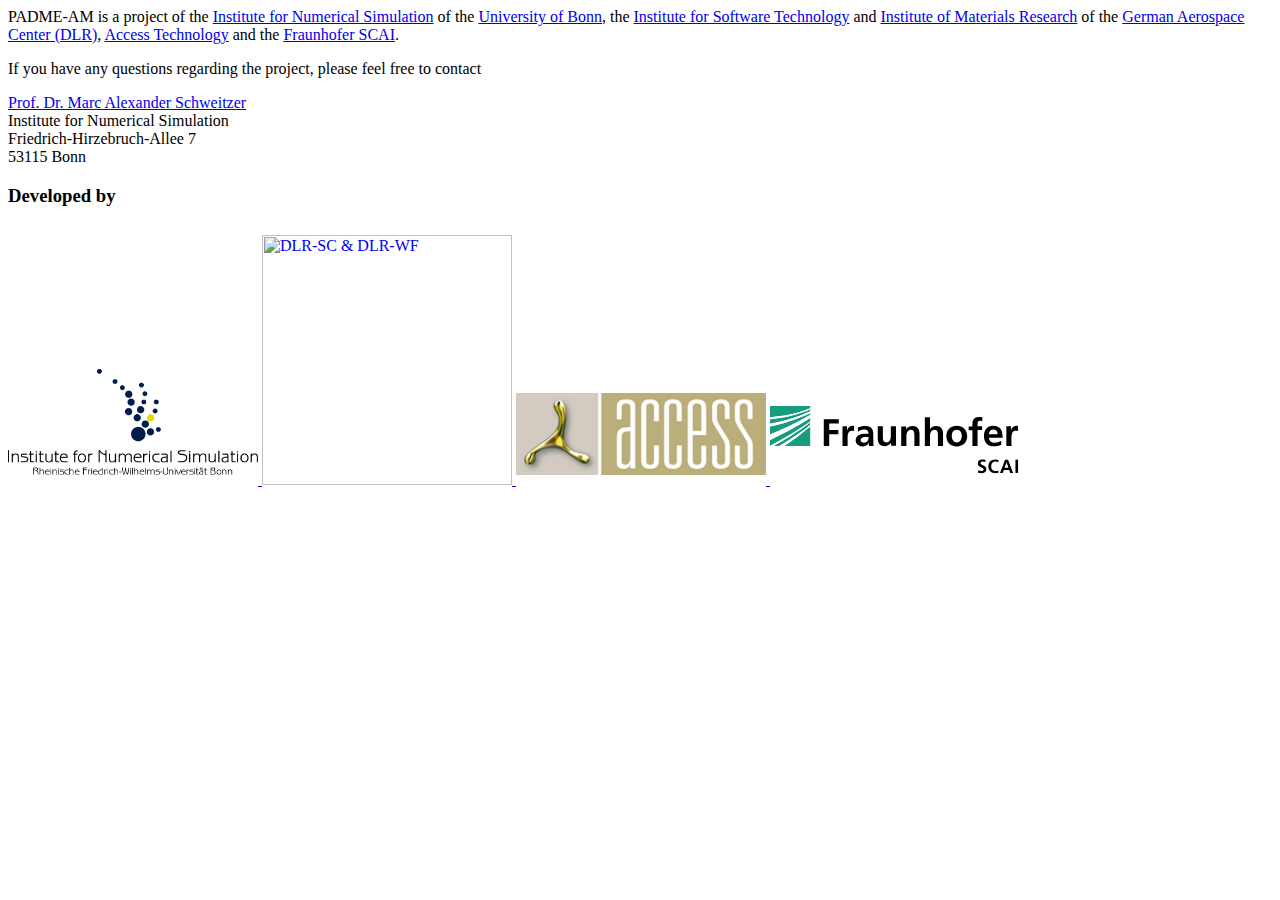
==== content/pages/5_contact.html @ 26babefc "add project partners and adapt legal stuff" ====
<html>
    <head>
        <title>Contact</title>
        <meta name="date" content="2023-04-24" />
        <meta name="authors" content="Sandro Elsweijer" />
        <meta name="summary" content="Contact" />
    </head>
    <body>
        <div class="col-md-9">
            <p>
                PADME-AM is a project of the <a href="https://ins.uni-bonn.de/" target="_blank">Institute for Numerical Simulation</a> 
                of the <a href="https://uni-bonn.de/" target="_blank">University of Bonn</a>, the <a href="https://www.dlr.de/sc/en/" target="_blank">Institute for Software Technology</a> 
                and <a href="https://www.dlr.de/wf/en/" target="_blank">Institute of Materials Research</a> of the 
                <a href="https://www.dlr.de/en/" target="_blank">German Aerospace Center (DLR)</a>, <a href="https://access-technology.de/" target="_blank">Access Technology</a> 
                and the <a href="https://www.scai.fraunhofer.de/en.html" target="_blank">Fraunhofer SCAI</a>.
            </p>
            <p>
	            If you have any questions regarding the project, please feel free to contact
            </p>
            <div class="contact-text">
                <p class="address">
                    <a href="mailto:schweitzer@ins.uni-bonn.de" class="contact-title"><i class="fa fa-envelope"></i> Prof. Dr. Marc Alexander Schweitzer</a><br/>
                    Institute for Numerical Simulation<br/>
                    Friedrich-Hirzebruch-Allee 7<br/>
                    53115 Bonn<br/>
                </p>
            </div>
        </div><!-- /.col-md-9-->
        <div class="col-md-3">
            <div class="sidebar">
                <aside class="widget widget_news_subs">
                    <h3 class="widget-title">
                        Developed by
                    </h3><!-- /.widget-title -->
                    <a href="https://ins.uni-bonn.de/" target="_blank">
                      <img src="images/contact/INSLogoEN.png" alt="INS" width="250"  vspace="10"> <!-- 2.34:1 -->
                    </a>
                    <a href="https://www.dlr.de/en/" target="_blank">
                      <img src="images/contact/DLR_Logo_EN_schwarz.png" alt="DLR-SC & DLR-WF" width="250"  vspace="10"> <!-- 3.32:1 -->
                    </a>
                    <a href="https://access-technology.de/" target="_blank">
                      <img src="images/contact/Access-Logo.jpg" alt="Access Technology" width="250" vspace="10"> <!-- 3.05:1 -->
                    </a>
                    <a href="https://www.scai.fraunhofer.de/en.html" target="_blank">
                      <img src="images/contact/scai_logo.svg" alt="Fraunhofer SCAI" width="250" vspace="10">
                    </a>

                </aside><!-- /.widget -->
            </div><!-- /.sidebar -->
        </div><!-- /.col-md-3-->
    </body>
</html>
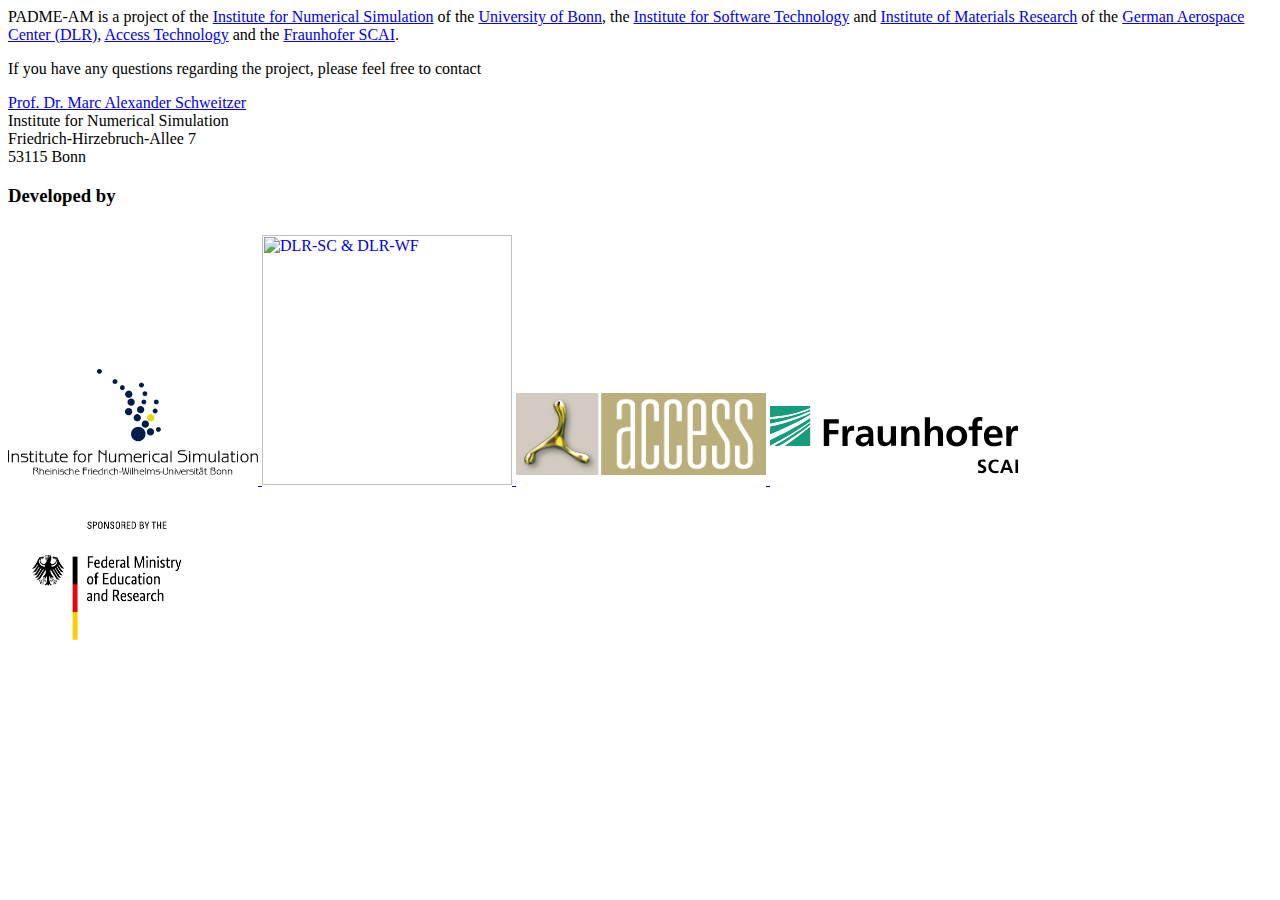
==== commit fdacc3da: "add bmbf and remove news" ====
--- a/content/pages/5_contact.html
+++ b/content/pages/5_contact.html
@@ -46,6 +46,11 @@
                     </a>
 
                 </aside><!-- /.widget -->
+                <aside class="widget widget_news_subs">
+                    <a href="https://www.bmbf.de/bmbf/en/home/home_node.html" target="_blank">
+                      <img src="images/contact/BMBF_gefoerdert_2017_en.jpg" alt="BMBF" width="250"  vspace="10"> <!-- 2.34:1 -->
+                    </a>
+                </aside><!-- /.widget -->
             </div><!-- /.sidebar -->
         </div><!-- /.col-md-3-->
     </body>
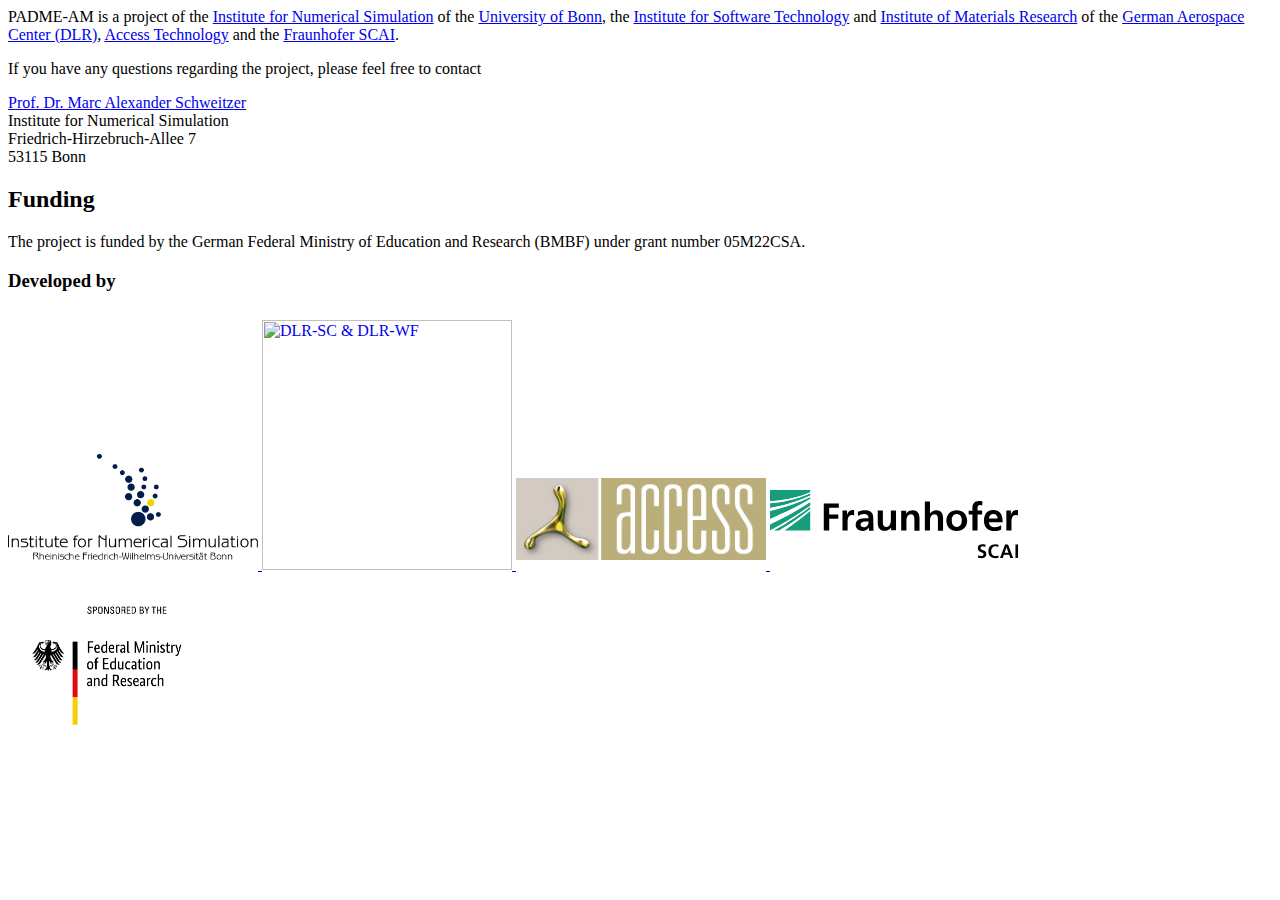
==== commit 629dd82c: "add grant number" ====
--- a/content/pages/5_contact.html
+++ b/content/pages/5_contact.html
@@ -25,6 +25,14 @@
                     53115 Bonn<br/>
                 </p>
             </div>
+            <div class="row about-us section-padding pb0">
+				<h2 class="section-title">Funding</h2>
+                <div class="about-text">
+                    <p>
+                        The project is funded by the German Federal Ministry of Education and Research (BMBF) under grant number 05M22CSA.
+                    </p>
+                </div>
+			</div>
         </div><!-- /.col-md-9-->
         <div class="col-md-3">
             <div class="sidebar">
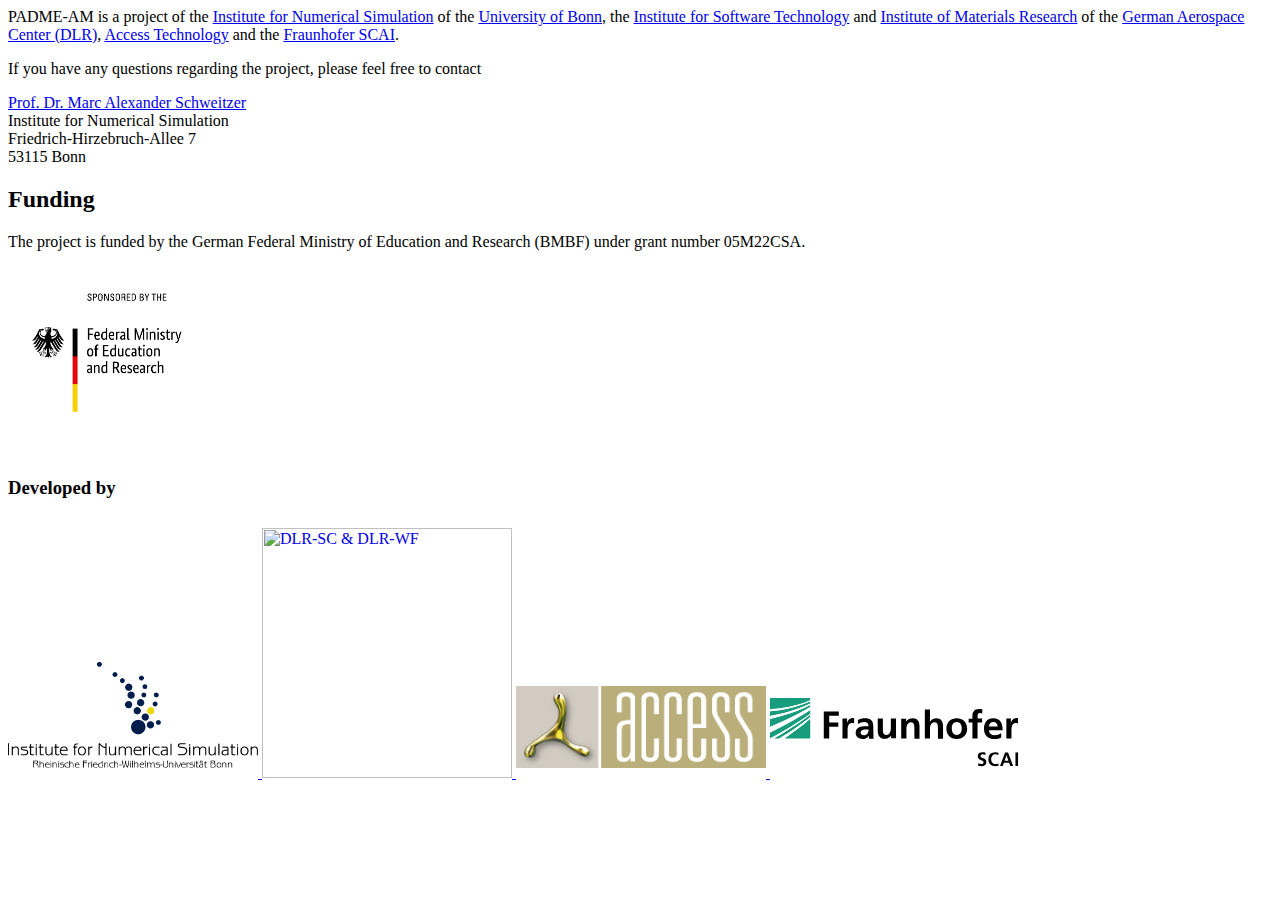
==== commit 316f4b31: "move bmbf logo" ====
--- a/content/pages/5_contact.html
+++ b/content/pages/5_contact.html
@@ -31,6 +31,9 @@
                     <p>
                         The project is funded by the German Federal Ministry of Education and Research (BMBF) under grant number 05M22CSA.
                     </p>
+                    <a href="https://www.bmbf.de/bmbf/en/home/home_node.html" target="_blank">
+                        <img src="images/contact/BMBF_gefoerdert_2017_en.jpg" alt="BMBF" width="250"  vspace="10"> <!-- 2.34:1 -->
+                    </a>
                 </div>
 			</div>
         </div><!-- /.col-md-9-->
@@ -52,12 +55,6 @@
                     <a href="https://www.scai.fraunhofer.de/en.html" target="_blank">
                       <img src="images/contact/scai_logo.svg" alt="Fraunhofer SCAI" width="250" vspace="10">
                     </a>
-
-                </aside><!-- /.widget -->
-                <aside class="widget widget_news_subs">
-                    <a href="https://www.bmbf.de/bmbf/en/home/home_node.html" target="_blank">
-                      <img src="images/contact/BMBF_gefoerdert_2017_en.jpg" alt="BMBF" width="250"  vspace="10"> <!-- 2.34:1 -->
-                    </a>
                 </aside><!-- /.widget -->
             </div><!-- /.sidebar -->
         </div><!-- /.col-md-3-->
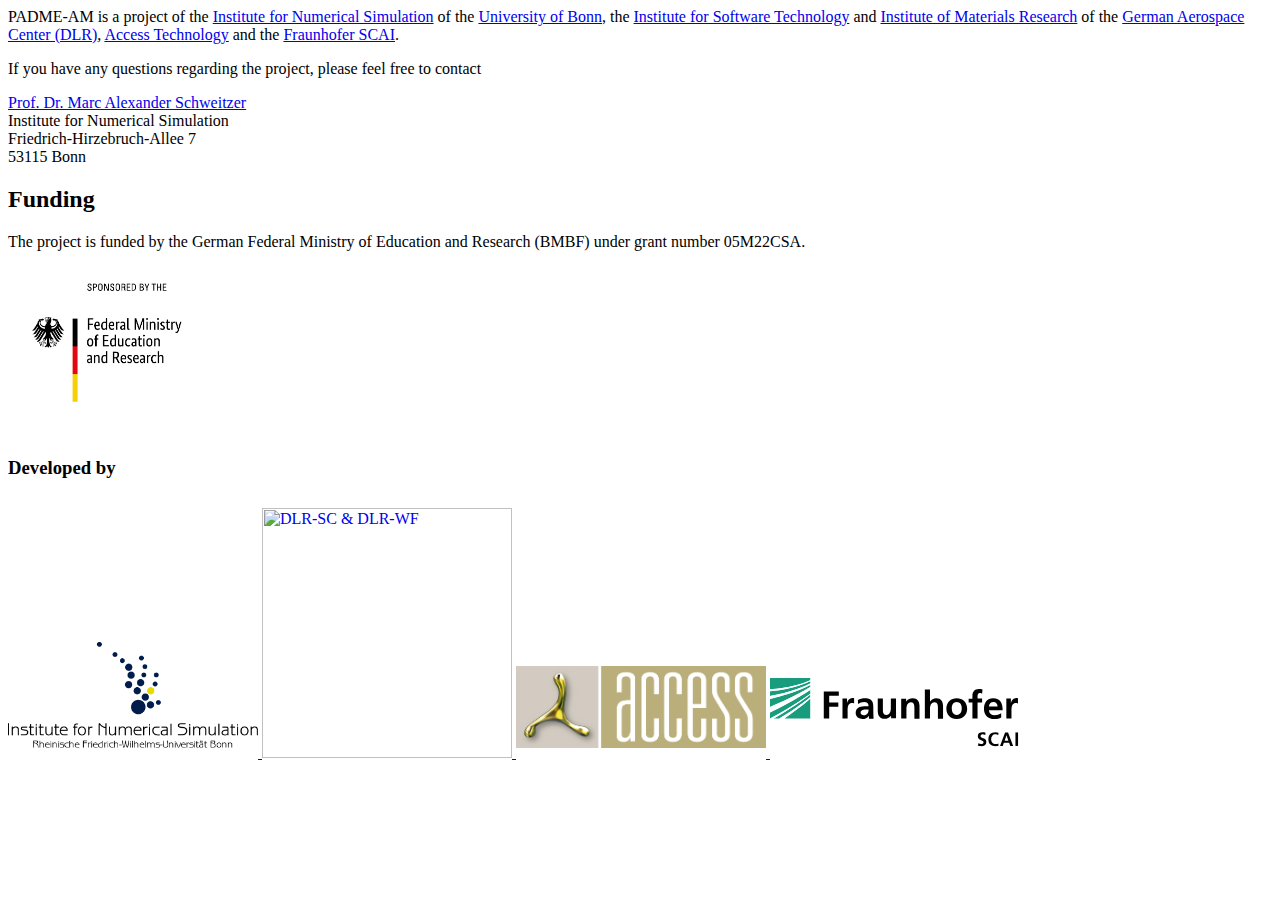
==== commit 04f0b46e: "remove redundant stuff" ====
--- a/content/pages/5_contact.html
+++ b/content/pages/5_contact.html
@@ -32,7 +32,7 @@
                         The project is funded by the German Federal Ministry of Education and Research (BMBF) under grant number 05M22CSA.
                     </p>
                     <a href="https://www.bmbf.de/bmbf/en/home/home_node.html" target="_blank">
-                        <img src="images/contact/BMBF_gefoerdert_2017_en.jpg" alt="BMBF" width="250"  vspace="10"> <!-- 2.34:1 -->
+                        <img src="images/contact/BMBF_gefoerdert_2017_en.jpg" alt="BMBF" width="250">
                     </a>
                 </div>
 			</div>
